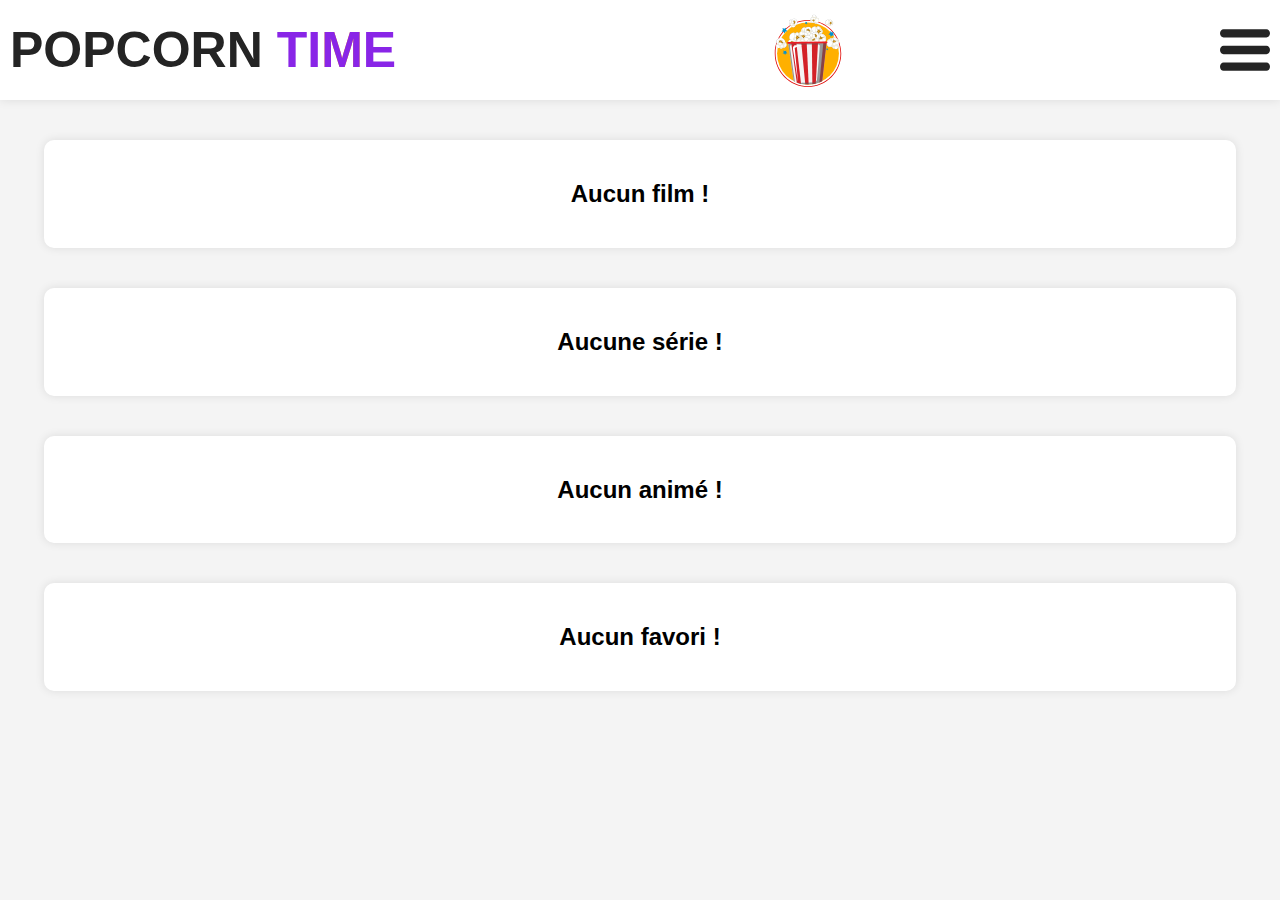
==== index.html @ b9324960 "first commit" ====
<!DOCTYPE html>
<html lang="en">
<head>
    <meta charset="UTF-8">
    <meta name="viewport" content="width=device-width, initial-scale=1.0">
    <link rel="stylesheet" type="text/css" href="./index/index.css">
    <link rel="stylesheet" type="text/css" href="./common/common.css">
    <link rel="shortcut icon" href="../assets/logo.svg" type="image/x-icon">
    <script src="https://code.jquery.com/jquery-3.3.1.js" crossorigin="anonymous"></script>
    <title>Popcorn Time - Accueil</title>
</head>
<body>

    <!--
    __     ____      ________ _      _____ _   _ 
\ \   / /\ \    / /  ____| |    |_   _| \ | |
 \ \_/ /  \ \  / /| |__  | |      | | |  \| |
  \   /    \ \/ / |  __| | |      | | | . ` |
   | |      \  /  | |____| |____ _| |_| |\  |
   |_|       \/   |______|______|_____|_| \_|
   -->
    <div class="scroll-up-btn">
        <img src="./assets/angle-up.svg" alt="Retour vers le haut" width="40px" height="20px">
    </div>

    <nav class="navbar">
        <div class="max-width">
            <h1><span class="title1">POPCORN </span><span class="title2">TI<span title="Motusma" id="motusma" onclick="motusma()">M</span>E</span></h1>
            <img id="site-logo" src="../assets/logo.svg" alt="Logo du site" width="70px" title="Hmmmm">
            <ul class="menu">
                <li><a href="/index.html#films" class="menu-btn">Films</a></li>
                <li><a href="/index.html#series" class="menu-btn">Séries</a></li>
                <li><a href="/index.html#animes" class="menu-btn">Animés</a></li>
                <li><a href="/index.html#favoris" class="menu-btn">Favoris</a></li>
                <li><a href="/new.html" class="menu-btn">Ajouter une oeuvre</a></li>
                <li><a href="/index.html#films" class="menu-btn" id="a-del" onclick="deleteAllEntries()">Tout supprimer</a></li>
                <li><a onclick="openStatsModal()" class="menu-btn">Stats</a></li>
            </ul>
            <div class="menu-btn">
                <img id="menu-icon" src="../assets/bars.svg" alt="Menu bars" width="50px">
            </div>
        </div>
    </nav>

    <section id="films" class="content-section">
        <div class="container index" id="container-films">
            <div id="no-entries-films">
                <h2>Aucun film !</h2>
            </div>

            <div class="sort-options" id="sort-options-films">
                <label for="sort-select-films">Trier par :</label>
                <select id="sort-select-films" onchange="sortEntries('films')">
                    <option value="default">Défaut</option>
                    <option value="date-ajout">Ajouté récemment</option>
                    <option value="title-asc">A-Z</option>
                    <option value="title-desc">Z-A</option>
                    <option value="date-asc">Date de visionnage ↑</option>
                    <option value="date-desc">Date de visionnage ↓</option>
                    <option value="rating-asc">Note -</option>
                    <option value="rating-desc">Note +</option>
                </select>
            </div>

            <div id="entries-films"></div>

        </div>
    </section>
    
    <section id="series" class="content-section">
        <div class="container index" id="container-series">
            <div id="no-entries-series">
                <h2>Aucune série !</h2>
            </div>

            <div class="sort-options" id="sort-options-series">
                <label for="sort-select-series">Trier par :</label>
                <select id="sort-select-series" onchange="sortEntries('series')">
                    <option value="default">Défaut</option>
                    <option value="date-ajout">Ajouté récemment</option>
                    <option value="title-asc">A-Z</option>
                    <option value="title-desc">Z-A</option>
                    <option value="date-asc">Date de visionnage ↑</option>
                    <option value="date-desc">Date de visionnage ↓</option>
                    <option value="rating-asc">Note -</option>
                    <option value="rating-desc">Note +</option>
                </select>
            </div>

            <div id="entries-series"></div>
        </div>
    </section>
    
    <section id="animes" class="content-section">
        <div class="container index" id="container-animes">
            <div id="no-entries-animes">
                <h2>Aucun animé !</h2>
            </div>

            <div class="sort-options" id="sort-options-animes">
                <label for="sort-select-animes">Trier par :</label>
                <select id="sort-select-animes" onchange="sortEntries('animes')">
                    <option value="default">Défaut</option>
                    <option value="date-ajout">Ajouté récemment</option>
                    <option value="title-asc">A-Z</option>
                    <option value="title-desc">Z-A</option>
                    <option value="date-asc">Date de visionnage ↑</option>
                    <option value="date-desc">Date de visionnage ↓</option>
                    <option value="rating-asc">Note -</option>
                    <option value="rating-desc">Note +</option>
                </select>
            </div>

            <div id="entries-animes"></div>
        </div>
    </section>
    
    <section id="favoris" class="content-section">
        <div class="container index" id="container-favoris">
            <div id="no-entries-favoris">
                <h2>Aucun favori !</h2>
            </div>

            <div class="sort-options" id="sort-options-favoris">
                <label for="sort-select-favoris">Trier par :</label>
                <select id="sort-select-favoris" onchange="sortEntries('favoris')">
                    <option value="default">Défaut</option>
                    <option value="date-ajout">Ajouté récemment</option>
                    <option value="title-asc">A-Z</option>
                    <option value="title-desc">Z-A</option>
                    <option value="date-asc">Date de visionnage ↑</option>
                    <option value="date-desc">Date de visionnage ↓</option>
                    <option value="rating-asc">Note -</option>
                    <option value="rating-desc">Note +</option>
                </select>
            </div>

            <div id="entries-favoris"></div>
        </div>
    </section>
    
    <div id="comment-modal" class="modal">
        <div class="modal-content">
            <span class="close" onclick="closeCommentModal()">&times;</span>
            <p id="full-comment"></p>
        </div>
    </div>

    <div id="status-modal" class="modal">
        <div class="modal-content" id="status-modal-content">
            <span class="close" onclick="closeStatusModal()">&times;</span>
            <h5 id="modal-title">Modifier le statut</h5>
            <input type="date" id="status-date">
            <button onclick="saveStatusChange()">Valider</button>
        </div>
    </div>

    <div id="rating-modal" class="modal">
        <div class="modal-content" id="rating-modal-content">
            <span class="close" onclick="closeRatingModal()">&times;</span>
            <h5 id="modal-title">Modifier la notation</h5>
            <input type="number" id="rating-number" placeholder="Note sur 10" min="0" max="10" step="0.1">
            <button onclick="saveRatingChange()">Valider</button>
        </div>
    </div>

    <div id="stats-modal" class="modal">
        <div class="modal-content" id="stats-modal-content">
            <span class="close" onclick="closeStatsModal()">&times;</span>
            <h5 id="modal-title-stats">Statistiques</h5>
            <hr>
            <div class="stats-container">
                <p><strong>Total d'œuvres :</strong> <span id="total-entries">0</span></p>
                <p><strong>Films :</strong> <span id="total-films">0</span></p>
                <p><strong>Séries :</strong> <span id="total-series">0</span></p>
                <p><strong>Animés :</strong> <span id="total-animes">0</span></p>
                <p><strong>Favoris :</strong> <span id="total-favoris">0</span></p>
                <hr>
                <p><strong>Note moyenne :</strong> <span id="average-rating">N/A</span></p>
                <p id="plateformes-stats"><strong>Plateforme(s) la plus fréquente</strong> <span id="most-used-platform">N/A</span></p>
                <hr>
                <p><strong>Première œuvre ajoutée :</strong> <span id="first-entry-date">N/A</span></p>
                <p><strong>Dernière œuvre ajoutée :</strong> <span id="last-entry-date">N/A</span></p>
            </div>

        </div>
    </div>
    
</body>

<script src="./common/common.js"></script>
<script src="./index/index.js"></script>
</html>
---- index/index.css ----
/* Sections */
#films {
    margin-top: 140px;
}

#no-entries-films, #no-entries-series, #no-entries-animes, #no-entries-favoris {
    display: none;
    justify-content: center !important;
    align-items: center !important;
}

.content-section {
    padding-bottom: 40px;
    display: flex;
    justify-content: center;
    align-items: center;
    flex-direction: column;
    text-align: center;
    width: 100%;
}

.container.index {
    max-width: 1200px;
    width: 90%;
    position: relative;
    background: white;
    border-radius: 10px;
    box-shadow: 0 0 10px rgba(0, 0, 0, 0.1);
}

/* Cartes */
#entries-films,
#entries-series,
#entries-animes,
#entries-favoris {
    display: grid;
    grid-template-columns: repeat(auto-fill, minmax(300px, 1fr));
    gap: 20px;
    justify-content: center;
    width: 100%;
    padding-bottom: 20px;
}

.entry {
    position: relative;
    border-radius: 10px;
    box-shadow: 0 0 10px rgba(0, 0, 0, .3);
    background-color: #f4f4f4;
    padding: 15px;
    margin-top: 10px;
    border-radius: 5px;
    display: flex;
    font-size: 20px;
    flex-direction: column;
    align-items: center;
    text-align: center;
    
    img {
        border-radius: 5px;
    }
}

.title-card {
    margin-bottom: 10px;
    margin-top: 5px;
}

.entry-content {
    flex: 1;
    padding-bottom: 60px;
}

/* Image de l'oeuvre */
.entry-image {
    max-width: 270px;
    height: 405px;
    object-fit: cover;

    &:hover {
        cursor: pointer;
        transition: all .2s ease-in-out;
        transform: scale(1.015);
    }
}

/* Informations alignées verticalement */
.entry-details {
    display: flex;
    flex-direction: column;
    gap: 13px;
    align-items: center;
}

/* Statut des oeuvres */
.date-span {
    margin-top: 13px;
}

.rating-badge, .comment-badge {
    background-color: #fff;
    padding: 7px 12px;
    border-radius: 20px;
    font-size: 16px;
    display: inline-flex;
    align-items: center;
    gap: 5px;
    transition: all 0.2s ease-in-out;
}

.rating-badge:hover {
    cursor: pointer;
    transform: scale(1.02);
    transition: all .1s ease-in-out;
}

.status-badge {
    display: inline-flex;
    align-items: center;
    gap: 5px;
    padding: 7px 12px;
    font-size: 16px;
    border-radius: 20px;
    font-weight: bold;
}

.status-not-started {
    background-color: #ffcccc;
    color: #cc0000;

    &:hover {
        transform: scale(1.02);
        transition: all .1s ease-in-out;
        cursor: pointer;
    }
}

.status-in-progress {
    background-color: #ffeb99;
    color: #cc7a00;

    &:hover {
        transform: scale(1.02);
        transition: all .1s ease-in-out;
        cursor: pointer;
    }
}

.status-completed {
    background-color: #b2ffb2;
    color: #008000;
}

.status-icon {
    width: 20px;
    height: 20px;
    opacity: 0.7;
    transition: opacity 0.3s;
}

/* Étoiles des notations */
.star-icon {
    display: flex;
    justify-content: center;
    align-items: flex-end;
    align-content: center;
    flex-direction: row;
    gap: 5px;
}

/* Coeur des favoris */
.icons:hover {
    cursor: pointer;
    transition: all 0.2s ease-in-out;
    transform: scale(1.1);
}

/* Footer */
.entry-footer {
    position: absolute;
    bottom: 5px;
    left: 10px;
    right: 10px;
    display: flex;
    justify-content: space-between;
    align-items: center;
}

.platform-logo {
    margin-left: 20px;
}

.actions {
    display: flex;
    gap: 20px;
    justify-content: flex-end;
    margin-right: 20px;
    align-items: center;
}

.toggle-text {
    position: absolute;
    top: 20px;
    right: 20px;
    font-size: 15px;

    &:hover {
        cursor: pointer;
        text-decoration: underline;
        color: #8925e7;
    }
}

/* Fenêtres d'affichages divers */
#status-modal-content, #rating-modal-content {
    display: flex;
    flex-direction: column;
    justify-content: center;
    align-items: center;
    gap: 10px;

    input {
        width: 100%;
        padding: 10px;
        border: 1px solid #ccc;
        border-radius: 5px;
        margin-bottom: 10px;
    }

    button {
        background: #8925e7;
        width: 100%;
        padding: 10px;
        border: 1px solid #ccc;
        border-radius: 5px;
        color: white;
        max-width: 150px;
        text-transform: uppercase;
        font-weight: bolder;
        font-size: 15px;
        cursor: pointer;
        transition: 0.3s;
    
        &:hover {
            background: #6a1cbf;
        }
    }

}

.comment {
    cursor: default;
    text-decoration: none;
    color: black;
}

.comment.clickable {
    cursor: pointer;

    &:hover {
        color: #8925e7;
        text-decoration: underline;
    }
}

.no-value {
    color: grey;
    font-style: italic;
}

#full-comment {
    margin-top: 30px;
    white-space: pre-wrap;
    word-wrap: break-word;
    overflow-wrap: break-word;
}

.stats-container {
    text-align: left;
    font-size: 20px;
    margin-top: 15px;
}

.stats-container p {
    margin: 10px 0;
}

#plateformes-stats {
    display: flex;
    align-items: center;
}

/* Tris */
.sort-options {
    display: flex;
    align-items: center;
    justify-content: center;
    gap: 5px;

    select {
        max-width: 100%;
        padding: 10px;
        border: 1px solid #ccc;
        border-radius: 5px;
    }
}

.disabled {
    pointer-events: none;
}

/* Responsive */
@media (max-width: 600px) {
    #entries-films,
    #entries-series,
    #entries-animes,
    #entries-favoris {
        grid-template-columns: 1fr;
        gap: 15px;
    }

    .entry {
        padding: 5px;
    }

    .entry-image {
        width: 100%;
        height: auto;
    }

    .star-icon img {
        width: 25px;
    }

    .title-card {
        font-size: 16px;
    }
}

@media (max-width: 500px) {
    .sort-options {
        justify-content: flex-start;    
    }
}
---- common/common.css ----
html {
    --fallback-fonts: Helvetica Neue, helvetica, arial, Hiragino Kaku Gothic ProN, Meiryo, MS Gothic;
    user-select: none;
    -moz-user-select: none;
    -webkit-user-drag: none;
    -webkit-user-select: none;
    overflow: auto;
    padding: 0;
    margin: 0;
}

* {
    -webkit-user-drag: none;
    font-family: 'Poppins', sans-serif;
}

body {
    background-color: #f4f4f4;
    margin: 0;
    padding: 0;
}

.container {
    max-width: 600px;
    margin: auto;
    background: white;
    padding: 20px;
    border-radius: 10px;
    box-shadow: 0 0 10px rgba(0, 0, 0, 0.1);
}

.index {
    max-width: 1500px !important;
    margin-left: 50px;
    margin-right: 50px;
}

:root {
    --encore-title-font-stack: CircularSpTitle, CircularSp-Arab, CircularSp-Hebr, CircularSp-Cyrl, CircularSp-Grek, CircularSp-Deva, var(--fallback-fonts, sans-serif);
}

/* Header */
h1 {
    text-align: center;
    font-size: 50px;
}

.title1 {
    color: #242424;
}

.title2 {
    color: #8925e7;
}

#motusma {
    background-size: cover;
    background-clip: text;
    -webkit-background-clip: text;
    background-color: orange;
    display: inline-block;
    cursor: crosshair;
    transition: all ease-in-out .2s;

    &:hover {
        transform: rotateZ(360deg);
        scale: 1.2;
        filter: drop-shadow(0 0 .25vh gold);
        animation: hello 1s;
        color: transparent;
    }
    
}

/* Navbar */
.navbar {
    position: fixed;
    top: 0;
    width: 100%;
    z-index: 999;
    transition: all 0.7s ease;
    background: #fff;
    box-shadow: 0 0 10px rgba(0, 0, 0, 0.1);

}

.navbar.sticky {
    padding: 5px 0;
    background: #8925e7;
}

.navbar .max-width {
    display: flex;
    justify-content: space-between;
    align-items: center;
}

.navbar .menu li {
    list-style: none;
    display: inline-block;
}

.navbar .menu {
    display: flex; 
    align-items: center;
}

.navbar .menu li a {
    display: block;
    color: #242424;
    font-size: 20px;
    font-weight: bold;
    margin-right: 25px;
    transition: color 0.4s ease;
    text-decoration: none;
}

.navbar .menu li a:hover {
    color: #8925e7;
}

#a-del:hover {
    color: red !important;
}

.navbar .menu li a.active {
    text-decoration: underline;
}

.navbar.sticky .menu li a:hover {
    color: #242424;
    text-decoration: underline;
}

.navbar.sticky span {
    color: #242424;
}

.max-width {
    max-width: 1500px;
    height: 100px;
    padding: 0 80px;
    margin: auto;
}

/* Boutons menu + scroll top */
.menu-btn {
    font-size: 23px;
    cursor: pointer;
    display: none;
}

.scroll-up-btn {
    position: fixed;
    height: 45px;
    width: 42px;
    background: #8925e7;
    right: 30px;
    bottom: 10px;
    text-align: center;
    line-height: 45px;
    color: #fff;
    z-index: 9999;
    font-size: 30px;
    border-radius: 6px;
    border-bottom-width: 2px;
    cursor: pointer;
    opacity: 0;
    pointer-events: none;
    transition: all 0.7s ease;
}

.scroll-up-btn.show {
    bottom: 30px;
    opacity: 1;
    pointer-events: auto;
}

.scroll-up-btn:hover {
    filter: brightness(80%);
    transition: .7s;
}

/* Fenêtres d'affichages divers */
.modal {
    display: none;
    position: fixed;
    z-index: 10000;
    left: 0;
    top: 0;
    width: 100%;
    height: 100%;
    background-color: rgba(0, 0, 0, 0.6);
    justify-content: center;
    align-items: center;
}

.modal-content {
    background: white;
    padding: 20px;
    border-radius: 10px;
    max-width: 500px;
    text-align: center;
    position: relative;
    box-shadow: 0px 0px 10px rgba(0, 0, 0, 0.2);
    font-size: 25px;
}

#modal-title {
    margin-top: 25px;
    margin-bottom: 10px;
}

#modal-title-stats {
    margin-top: 0;
    margin-bottom: 20px;
}

.close {
    position: absolute;
    top: 0px;
    right: 7.5px;
    font-size: 40px;
    cursor: pointer;
    
    &:hover {
        color: red;
        transform: scale(1.1);
        transition: all .1s ease-in-out;
    }
}

/* Responsive */
@media (max-width: 1480px) {
    .max-width {
        padding: 0 30px !important;
    }
}

@media (max-width: 1400px) {
    .max-width {
        padding: 0 10px !important;
    }
}

@media (max-width: 1335px) {
    .menu-btn {
        display: flex;
        z-index: 999;
    }

    .menu-btn i.active:before {
        content: "\f00d";
    }

    .navbar .menu {
        position: fixed;
        height: 100vh;
        width: 100%;
        left: -110%;
        top: 0;
        margin: 0;
        background: #f4f4f4;
        text-align: center;
        padding-top: 80px;
        padding-left: 10px;
        transition: all 0.7s ease;
        display: inline-block !important;
    }

    .navbar .menu.active {
        left: 0;
        margin: 0;
    }

    .navbar .menu li {
        display: block;
    }

    .navbar .menu li a {
        display: inline-block;
        margin: 20px 0;
        font-size: 25px;
    }
}

@media (max-width: 700px) {
    .max-width {
        padding: 0 23px;
        height: 70px;
    }

    #site-logo {
        width: 45px;
        margin-left: 0px !important;
    }

    .title1, .title2 {
        font-size: 40px;
    }

    #menu-icon {
        width: 30px;
    }

    #films {
        margin-top: 110px !important;
    }

    .titre-section {
        margin: 18px;
    }

    .container.index {
        padding: 10px;
    }

    .toggle-text {
        font-size: 12px;
    }
}

@media (max-width: 500px) {
    .scroll-up-btn {
        right: 15px;
        bottom: 15px;
        height: 38px;
        width: 35px;
        font-size: 23px;
        line-height: 38px;
    }
}

@media (max-width: 460px) {
    .title1, .title2 {
        font-size: 30px;
    }

    #menu-icon {
        width: 30px;
    }

    #new-container{
        margin-top: 125px !important;
    }

    #site-logo {
        width: 30px !important;
    }
}

@media (max-width: 350px) {
    .title1, .title2 {
        font-size: 20px;
    }

    #menu-icon {
        width: 15px !important;
    }

    #new-container{
        margin-top: 125px !important;
    }

    #site-logo {
        width: 25px !important;
    }
}

/* Custom scrollbar */
::-webkit-scrollbar {
    width: 10px;
}

/* Works on Firefox */
* {
    scrollbar-width: thin;
    scrollbar-color: #8925e7;
}
  
/* Works on Chrome, Edge, and Safari */
*::-webkit-scrollbar {
    width: 12px;
}

*::-webkit-scrollbar-track {
    background: transparent;
}

*::-webkit-scrollbar-thumb {
    background-color: #8925e7;
    border-radius: 20px;
    border: 3px solid transparent;
}
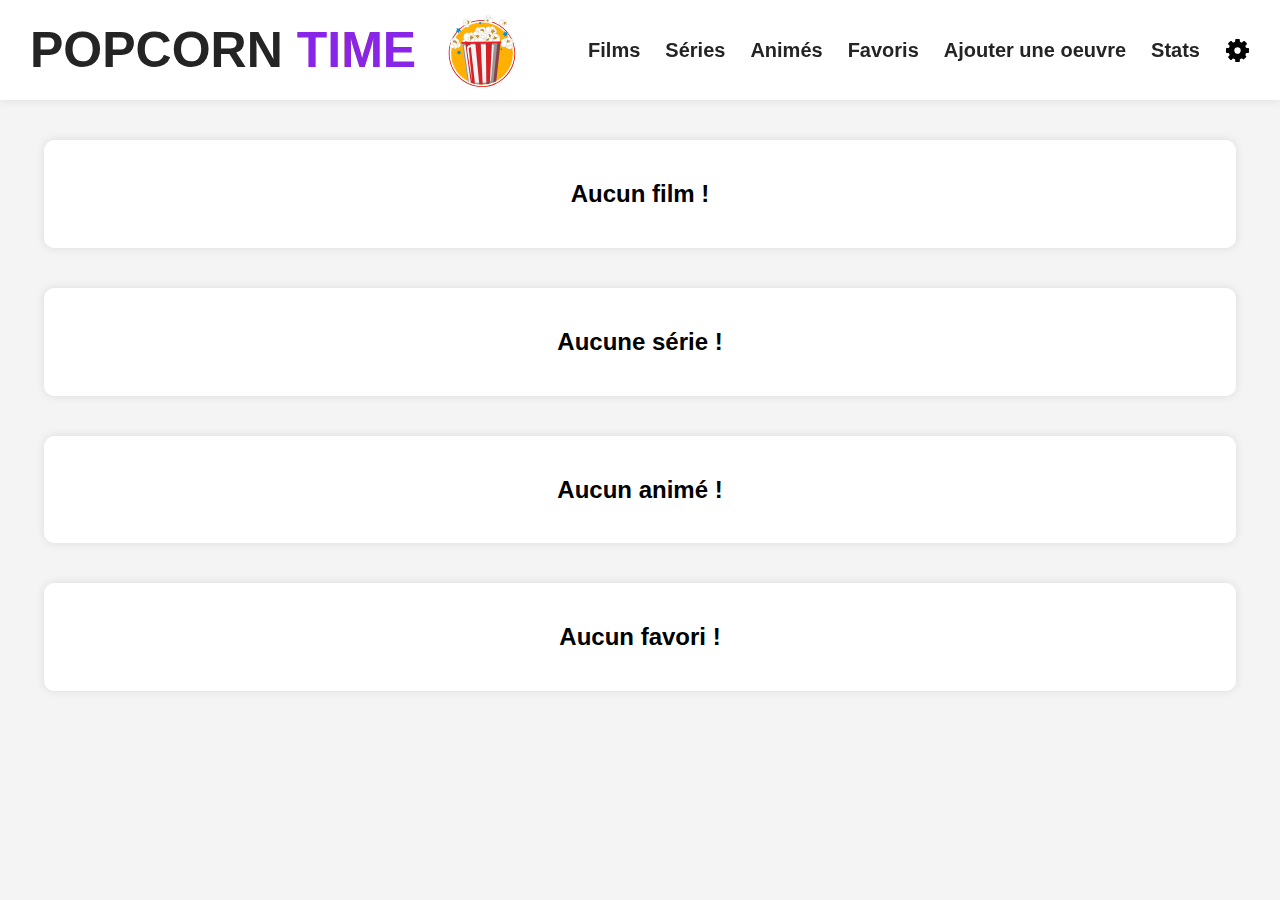
==== commit 148073ce: "remove delete button in navbar + add parameters options & modal, with import/export/delete data butt" ====
--- a/index.html
+++ b/index.html
@@ -3,8 +3,8 @@
 <head>
     <meta charset="UTF-8">
     <meta name="viewport" content="width=device-width, initial-scale=1.0">
-    <link rel="stylesheet" type="text/css" href="./index/index.css">
-    <link rel="stylesheet" type="text/css" href="./common/common.css">
+    <link rel="stylesheet" type="text/css" href="./index/index.css?v=2">
+    <link rel="stylesheet" type="text/css" href="./common/common.css?v=2">
     <link rel="shortcut icon" href="../assets/logo.svg" type="image/x-icon">
     <script src="https://code.jquery.com/jquery-3.3.1.js" crossorigin="anonymous"></script>
     <title>Popcorn Time - Accueil</title>
@@ -25,7 +25,7 @@
 
     <nav class="navbar">
         <div class="max-width">
-            <h1><span class="title1">POPCORN </span><span class="title2">TI<span title="Motusma" id="motusma" onclick="motusma()">M</span>E</span></h1>
+            <h1><span class="title1">POPCORN </span><span class="title2">TI<span title="Minedle" id="minedle" onclick="minedle()">M</span>E</span></h1>
             <img id="site-logo" src="../assets/logo.svg" alt="Logo du site" width="70px" title="Hmmmm">
             <ul class="menu">
                 <li><a href="/index.html#films" class="menu-btn">Films</a></li>
@@ -33,8 +33,8 @@
                 <li><a href="/index.html#animes" class="menu-btn">Animés</a></li>
                 <li><a href="/index.html#favoris" class="menu-btn">Favoris</a></li>
                 <li><a href="/new.html" class="menu-btn">Ajouter une oeuvre</a></li>
-                <li><a href="/index.html#films" class="menu-btn" id="a-del" onclick="deleteAllEntries()">Tout supprimer</a></li>
                 <li><a onclick="openStatsModal()" class="menu-btn">Stats</a></li>
+                <img src="../assets/parameters.svg" alt="Paramètres" width="25px" id="parameters" onclick="openParametersModal()">
             </ul>
             <div class="menu-btn">
                 <img id="menu-icon" src="../assets/bars.svg" alt="Menu bars" width="50px">
@@ -52,7 +52,7 @@
                 <label for="sort-select-films">Trier par :</label>
                 <select id="sort-select-films" onchange="sortEntries('films')">
                     <option value="default">Défaut</option>
-                    <option value="date-ajout">Ajouté récemment</option>
+                    <option value="date-ajout">Ajouté anciennement</option>
                     <option value="title-asc">A-Z</option>
                     <option value="title-desc">Z-A</option>
                     <option value="date-asc">Date de visionnage ↑</option>
@@ -77,7 +77,7 @@
                 <label for="sort-select-series">Trier par :</label>
                 <select id="sort-select-series" onchange="sortEntries('series')">
                     <option value="default">Défaut</option>
-                    <option value="date-ajout">Ajouté récemment</option>
+                    <option value="date-ajout">Ajouté anciennement</option>
                     <option value="title-asc">A-Z</option>
                     <option value="title-desc">Z-A</option>
                     <option value="date-asc">Date de visionnage ↑</option>
@@ -101,7 +101,7 @@
                 <label for="sort-select-animes">Trier par :</label>
                 <select id="sort-select-animes" onchange="sortEntries('animes')">
                     <option value="default">Défaut</option>
-                    <option value="date-ajout">Ajouté récemment</option>
+                    <option value="date-ajout">Ajouté anciennement</option>
                     <option value="title-asc">A-Z</option>
                     <option value="title-desc">Z-A</option>
                     <option value="date-asc">Date de visionnage ↑</option>
@@ -125,7 +125,7 @@
                 <label for="sort-select-favoris">Trier par :</label>
                 <select id="sort-select-favoris" onchange="sortEntries('favoris')">
                     <option value="default">Défaut</option>
-                    <option value="date-ajout">Ajouté récemment</option>
+                    <option value="date-ajout">Ajouté anciennement</option>
                     <option value="title-asc">A-Z</option>
                     <option value="title-desc">Z-A</option>
                     <option value="date-asc">Date de visionnage ↑</option>
@@ -185,9 +185,20 @@
 
         </div>
     </div>
+
+    <div id="parameters-modal" class="modal">
+        <div class="modal-content" id="parameters-modal-content">
+            <span class="close" onclick="closeParametersModal()">&times;</span>
+            <h5 id="modal-title-parameters">Paramètres</h5>
+            <hr>
+            <button onclick="importData()">Importer les données</button>
+            <button onclick="exportData()">Exporter les données</button>
+            <button onclick="deleteAllEntries()">Supprimer les données</button>
+        </div>
+    </div>
     
 </body>
 
-<script src="./common/common.js"></script>
-<script src="./index/index.js"></script>
+<script src="./common/common.js?v=1"></script>
+<script src="./index/index.js?v=5"></script>
 </html>--- a/index/index.css
+++ b/index/index.css
@@ -244,7 +244,6 @@
             background: #6a1cbf;
         }
     }
-
 }
 
 .comment {
@@ -287,6 +286,25 @@
 #plateformes-stats {
     display: flex;
     align-items: center;
+}
+
+#parameters-modal-content button {
+    background: #8925e7;
+    width: 100%;
+    padding: 10px;
+    border: 1px solid #ccc;
+    border-radius: 5px;
+    color: white;
+    max-width: 150px;
+    text-transform: uppercase;
+    font-weight: bolder;
+    font-size: 15px;
+    cursor: pointer;
+    transition: 0.3s;
+
+    &:hover {
+        background: #6a1cbf;
+    }
 }
 
 /* Tris */
--- a/common/common.css
+++ b/common/common.css
@@ -53,7 +53,7 @@
     color: #8925e7;
 }
 
-#motusma {
+#minedle {
     background-size: cover;
     background-clip: text;
     -webkit-background-clip: text;
@@ -119,8 +119,10 @@
     color: #8925e7;
 }
 
-#a-del:hover {
-    color: red !important;
+#parameters:hover {
+    transform: scale(1.1);
+    transition: all .1s ease-in-out;
+    cursor: pointer;
 }
 
 .navbar .menu li a.active {
@@ -211,7 +213,7 @@
     margin-bottom: 10px;
 }
 
-#modal-title-stats {
+#modal-title-stats, #modal-title-parameters {
     margin-top: 0;
     margin-bottom: 20px;
 }
@@ -231,19 +233,19 @@
 }
 
 /* Responsive */
-@media (max-width: 1480px) {
+@media (max-width: 1335px) {
     .max-width {
         padding: 0 30px !important;
     }
 }
 
-@media (max-width: 1400px) {
+@media (max-width: 1235px) {
     .max-width {
         padding: 0 10px !important;
     }
 }
 
-@media (max-width: 1335px) {
+@media (max-width: 1190px) {
     .menu-btn {
         display: flex;
         z-index: 999;
